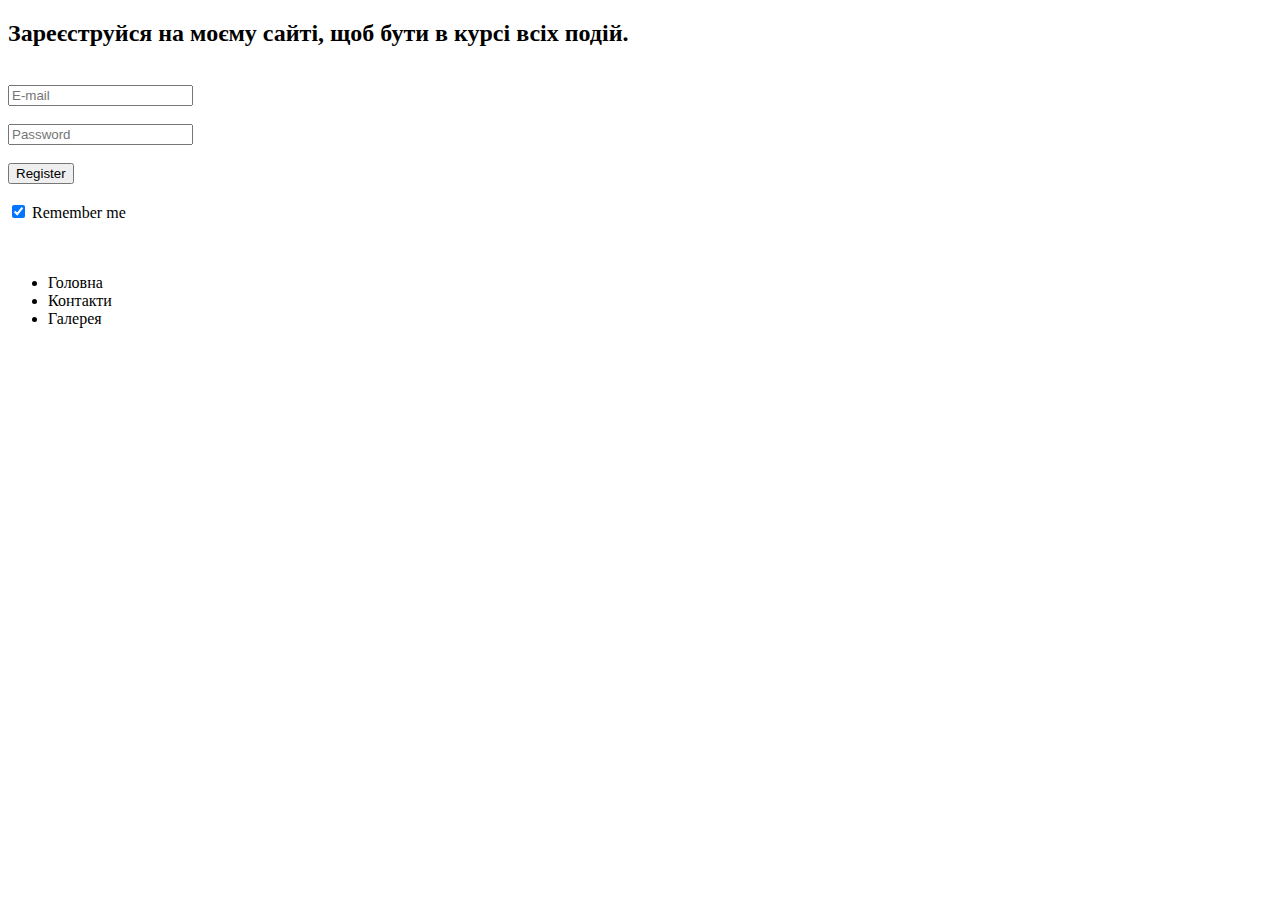
==== pages/contacts.html @ 71da1f38 "add" ====
<!DOCTYPE html>
<html lang="en">
<head>
    <meta charset="UTF-8">
    <meta name="viewport" content="width=device-width, initial-scale=1.0">
    <title>Contacts</title>
</head>
<body>
  
<h2>Зареєструйся на моєму сайті, щоб бути в курсі всіх подій.</h2>
 
<br><input type="email" name="E-mail" placeholder="E-mail">
<br><br><input type="password" name="Password" placeholder="Password">
<br><br><input type="button" value="Register">
<br><br><input type="checkbox" name="Remember me" id="Remember me" name="Remember me" checked />
<label for="Remember me">Remember me</label>
<br><br><br><ul>
<li>Головна</li>
<li>Контакти</li>
<li>Галерея</li>


</ul>

</body>
</html>
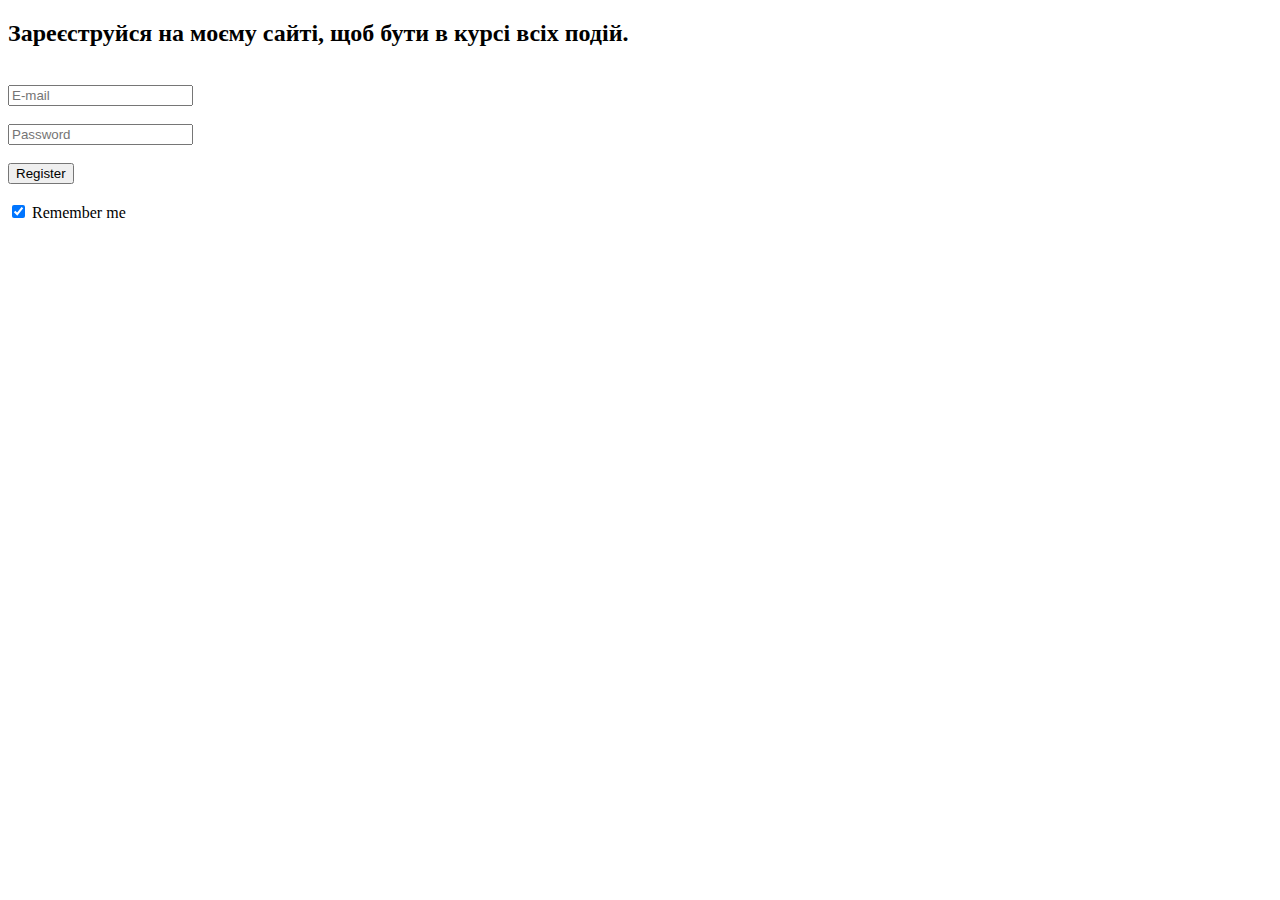
==== commit f208527d: "add" ====
--- a/pages/contacts.html
+++ b/pages/contacts.html
@@ -14,13 +14,7 @@
 <br><br><input type="button" value="Register">
 <br><br><input type="checkbox" name="Remember me" id="Remember me" name="Remember me" checked />
 <label for="Remember me">Remember me</label>
-<br><br><br><ul>
-<li>Головна</li>
-<li>Контакти</li>
-<li>Галерея</li>
 
-
-</ul>
 
 </body>
 </html>
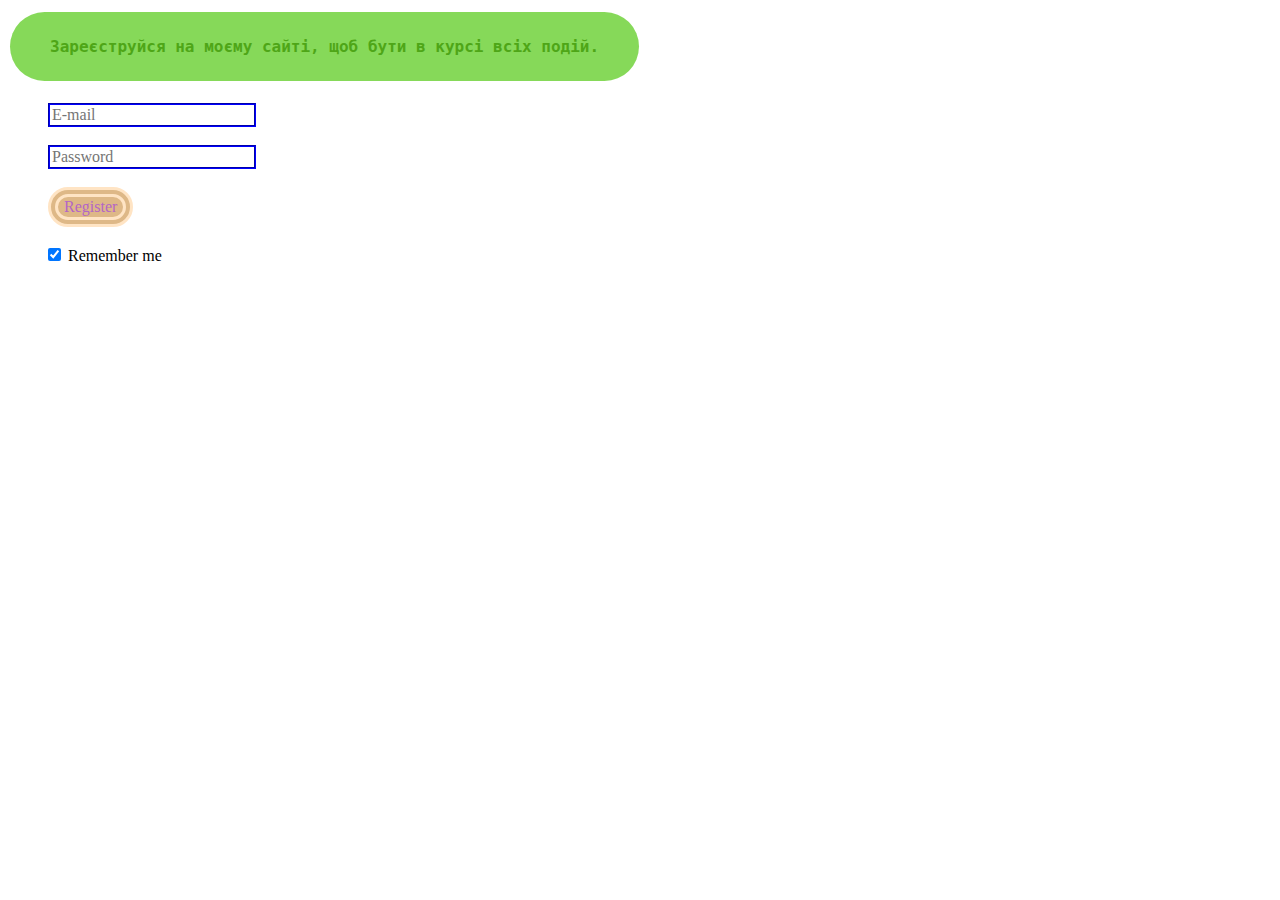
==== commit 1863effc: "add" ====
--- a/pages/contacts.html
+++ b/pages/contacts.html
@@ -3,18 +3,19 @@
 <head>
     <meta charset="UTF-8">
     <meta name="viewport" content="width=device-width, initial-scale=1.0">
+    <link rel="stylesheet" href="./style/style.contact.css">
     <title>Contacts</title>
 </head>
 <body>
   
-<h2>Зареєструйся на моєму сайті, щоб бути в курсі всіх подій.</h2>
- 
-<br><input type="email" name="E-mail" placeholder="E-mail">
-<br><br><input type="password" name="Password" placeholder="Password">
-<br><br><input type="button" value="Register">
-<br><br><input type="checkbox" name="Remember me" id="Remember me" name="Remember me" checked />
+<h2 class="text">Зареєструйся на моєму сайті, щоб бути в курсі всіх подій.</h2>
+ <form>
+<br><input class="email" type="email" name="E-mail" placeholder="E-mail">
+<br><br><input class="password" type="password" name="Password" placeholder="Password">
+<br><br><input class="button" type="button" value="Register">
+<br><br><input class="box" type="checkbox" name="Remember me" id="Remember me" name="Remember me" checked />
 <label for="Remember me">Remember me</label>
 
-
+</form>
 </body>
 </html>
--- a/pages/style/style.contact.css
+++ b/pages/style/style.contact.css
@@ -0,0 +1,56 @@
+.text{
+    color: darkolivegreen;
+    font-size: large;
+    font-family: monospace;
+    border-style: dashed;
+    border-color: rgb(91, 132, 50);
+    border-width: 5px;
+    text-align: center;
+}
+.button, .email, .password
+{
+color: rgb(19, 124, 124);
+font-size: medium;
+font-family: Lucida Sans;
+border-style: groove;
+border-color: blue;
+margin-left: 40px;
+}
+.box{
+    margin-left: 40px;
+    font-size: medium;
+}
+
+body{
+    background-image: url(https://images.unsplash.com/photo-1685028647245-aa3edbb61c45?q=80&w=3072&auto=format&fit=crop&ixlib=rb-4.0.3&ixid=M3wxMjA3fDB8MHxwaG90by1wYWdlfHx8fGVufDB8fHx8fA%3D%3D);
+}
+
+
+.text {
+    background-color: #86d959;
+    border: gray;
+    color: rgb(78, 166, 23);
+    padding: 25px 40px;
+    text-align: center;
+    text-decoration: solid;
+    display: inline-block;
+    font-size: 16px;
+    margin: 4px 2px;
+    cursor: pointer;
+    border-radius: 40px;
+  }
+  .button{
+    background-color: burlywood;
+    text-align: center;
+    border-style: double;
+    color: rgb(179, 101, 200);
+    border-color: bisque;
+    border-radius: 30px;
+    border-width: 10px;
+    animation: mymove 5s infinite;
+    animation-duration: 2s;
+  }
+  @keyframes mymove {
+    from {background-color: rgb(226, 215, 52);}
+    to {background-color: rgb(18, 211, 192);}
+}